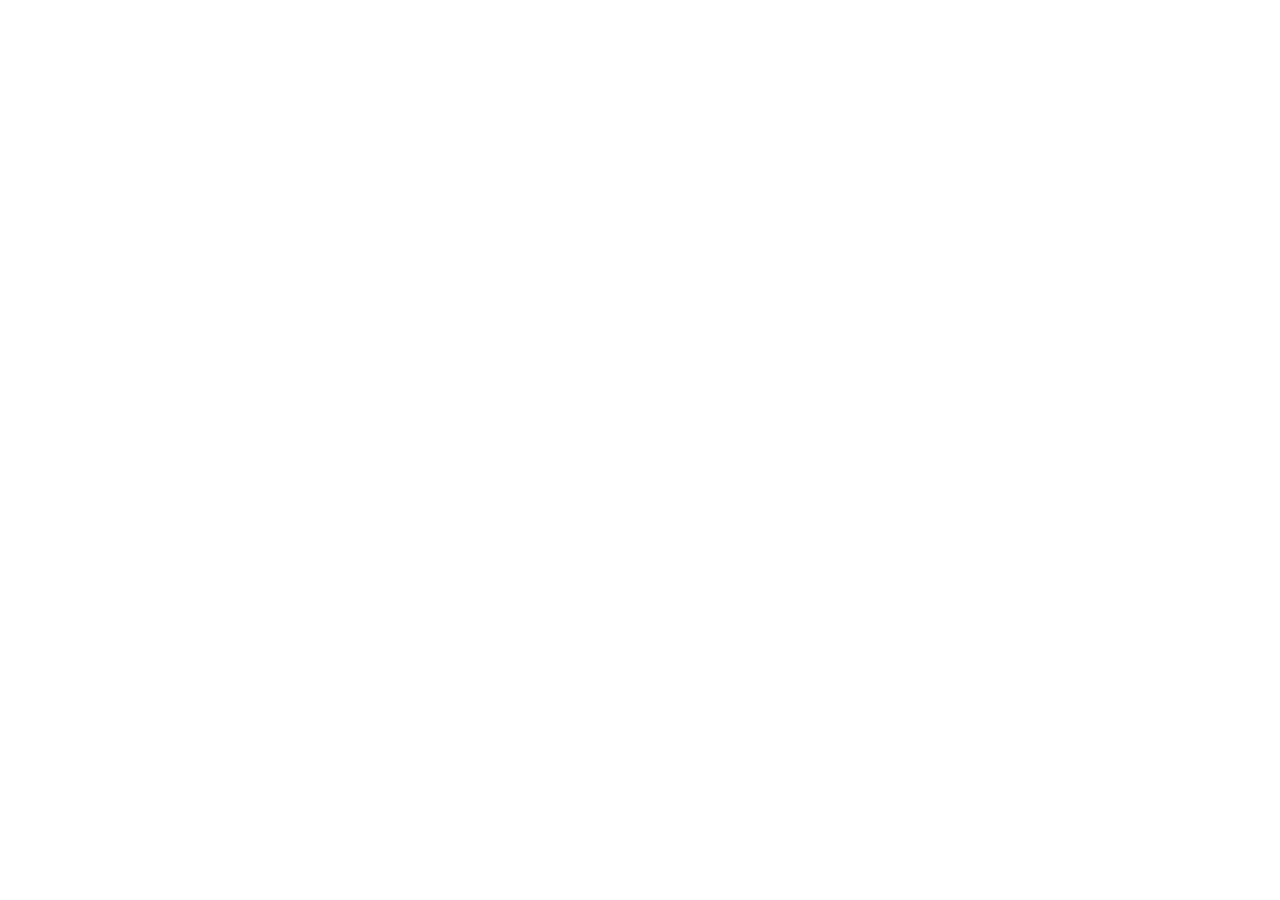
==== index.html @ 0a6b2324 "Started Final Proj Setup" ====
<!DOCTYPE html>
<html lang="en">
<head>
  <meta charset="UTF-8">
  <meta name="viewport" content="width=device-width, initial-scale=1.0">
  <title>My Portfolio</title>
</head>
<body>
  
</body>
</html>
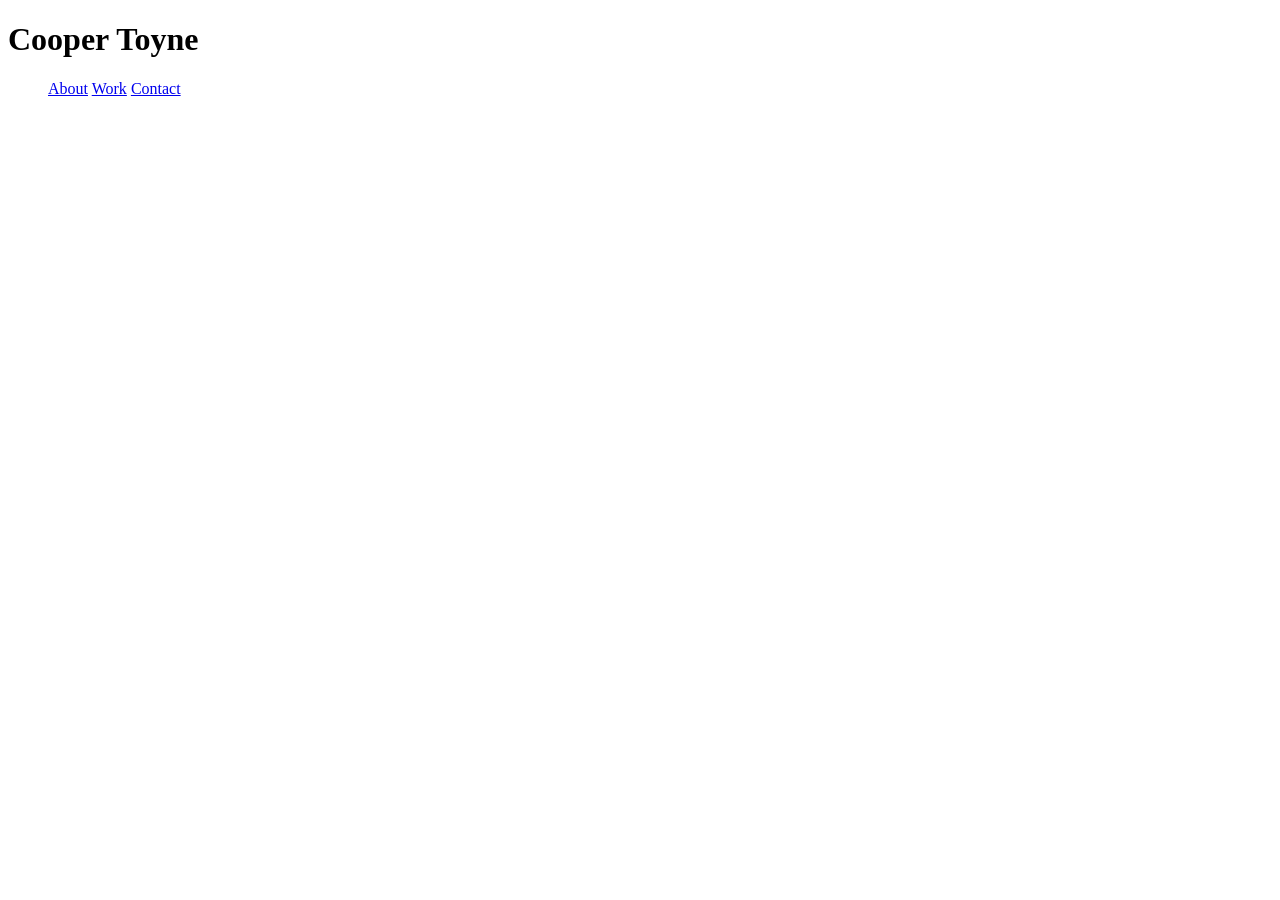
==== commit 54558faa: "Working on getting pages set up and linking css" ====
--- a/index.html
+++ b/index.html
@@ -4,8 +4,20 @@
   <meta charset="UTF-8">
   <meta name="viewport" content="width=device-width, initial-scale=1.0">
   <title>My Portfolio</title>
+  <a href="reset.css"></a>
+  <a href="styles.css"></a>
 </head>
+
 <body>
+  <h1>Cooper Toyne</h1>
+
+  <ul>
+    <a href="about.html">About</a>
+    <a href="work.html">Work</a>
+    <a href="contact.html">Contact</a>
+  </ul>
+<footer>
   
+</footer>
 </body>
 </html>
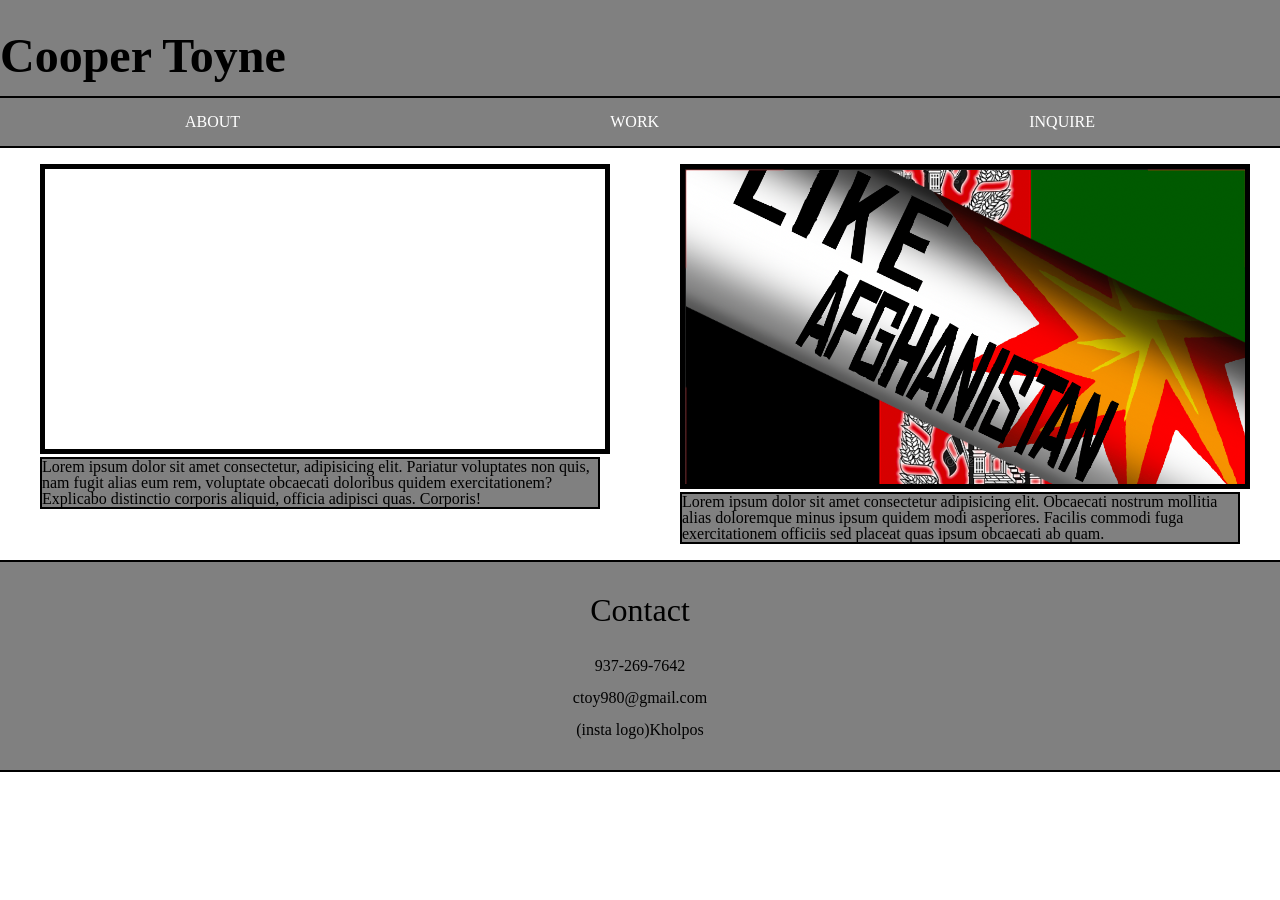
==== commit 281da524: "Finished page setup and started css A lot to be done still, unsure of a few things." ====
--- a/index.html
+++ b/index.html
@@ -4,20 +4,40 @@
   <meta charset="UTF-8">
   <meta name="viewport" content="width=device-width, initial-scale=1.0">
   <title>My Portfolio</title>
-  <a href="reset.css"></a>
-  <a href="styles.css"></a>
+
+  <link rel="stylesheet" href="reset.css">
+  <link rel="stylesheet" href="https://cloudflare.com">
+  <link rel="stylesheet" href="styles.css">
 </head>
+<div class="index">
+<body>
+  <header>
+    <h1>Cooper Toyne</h1>
+  </header>
 
-<body>
-  <h1>Cooper Toyne</h1>
+  <nav>
+    <ul>
+      <a href="about.html">About</a>
+      <a href="work.html">Work</a>
+      <a href="contact.html">Inquire</a>
+    </ul>
+  </nav>
 
-  <ul>
-    <a href="about.html">About</a>
-    <a href="work.html">Work</a>
-    <a href="contact.html">Contact</a>
-  </ul>
-<footer>
-  
-</footer>
+  <main>
+    <figure>
+      <video src="images/crack.intro.mp4" autoplay loop alt="">
+      </video>
+      <figcaption>Lorem ipsum dolor sit amet consectetur, adipisicing elit. Pariatur voluptates non quis, nam fugit alias eum rem, voluptate obcaecati doloribus quidem exercitationem? Explicabo distinctio corporis aliquid, officia adipisci quas. Corporis!</figcaption>
+    </figure>
+    <figure><img src="images/Screenshot 2026-11-18 at 5.10.26 PM.png" alt="">
+      <figcaption>Lorem ipsum dolor sit amet consectetur adipisicing elit. Obcaecati nostrum mollitia alias doloremque minus ipsum quidem modi asperiores. Facilis commodi fuga exercitationem officiis sed placeat quas ipsum obcaecati ab quam.</figcaption>
+    </figure>
+  </main>
+
+
+  <footer>
+    <div class="contact">Contact</div> <br> <br> 937-269-7642 <br> <br> ctoy980@gmail.com <br> <br> (insta logo)Kholpos
+  </footer>
+</div>
 </body>
 </html>
--- a/styles.css
+++ b/styles.css
@@ -0,0 +1,113 @@
+.content {
+  display: grid;
+  grid-template-columns: 1fr 1fr 1fr;
+  gap: 1rem;
+
+}
+
+.content img,
+.content video {
+  width: 100%;
+  object-fit: contain;
+  border: 5px solid black;
+}
+
+.content figcaption {
+  text-align: center;
+  font-size: 75%;
+  border: 1px solid black;
+  padding: 6px;
+}
+
+nav {
+  text-transform: uppercase;
+  background-color: grey;
+  height: 3rem;
+  border-top: 2px solid black;
+  border-bottom: 2px solid black;
+}
+
+nav ul {
+  display: flex;
+  justify-content: space-around;
+  align-items: center;
+  height: 100%;
+}
+
+nav a {
+  text-decoration: none;
+  color: white;
+  padding: 1rem 2rem;
+}
+
+nav a:hover {
+  color: black;
+  background-color: white;
+}
+
+.work h1 {
+  font-size: 300%;
+  text-align: start;
+  background-color: grey;
+  padding-top: 2rem;
+  padding-bottom: 1rem;
+}
+
+.work main {
+  text-align: center;
+  font-size: 125%;
+  padding: 2rem;
+}
+
+.index header {
+  font-size: 300%;
+  text-align: start;
+  padding-top: 2rem;
+  padding-bottom: 1rem;
+  background-color: grey;
+}
+
+.contact {
+  font-size: 200%;
+}
+
+footer {
+  background-color: grey;
+  padding: 2rem;
+  text-align: center;
+  border-top: 2px solid black;
+  border-bottom: 2px solid black;
+}
+
+.index main {
+  display: grid;
+  grid-template-columns: 1fr 1fr;
+}
+
+.index img,
+.index video {
+  width: 100%;
+  object-fit: contain;
+  border: 5px solid black;
+}
+
+.index figcaption {
+  background-color: grey;
+  border: 2px solid black;
+}
+
+ .inquire h1{
+  font-size: 300%;
+  text-align: start;
+  padding-top: 2rem;
+  padding-bottom: 1rem;
+  background-color: grey;
+}
+
+.about h1 {
+  font-size: 300%;
+  text-align: start;
+  background-color: grey;
+  padding-top: 2rem;
+  padding-bottom: 1rem;
+}
